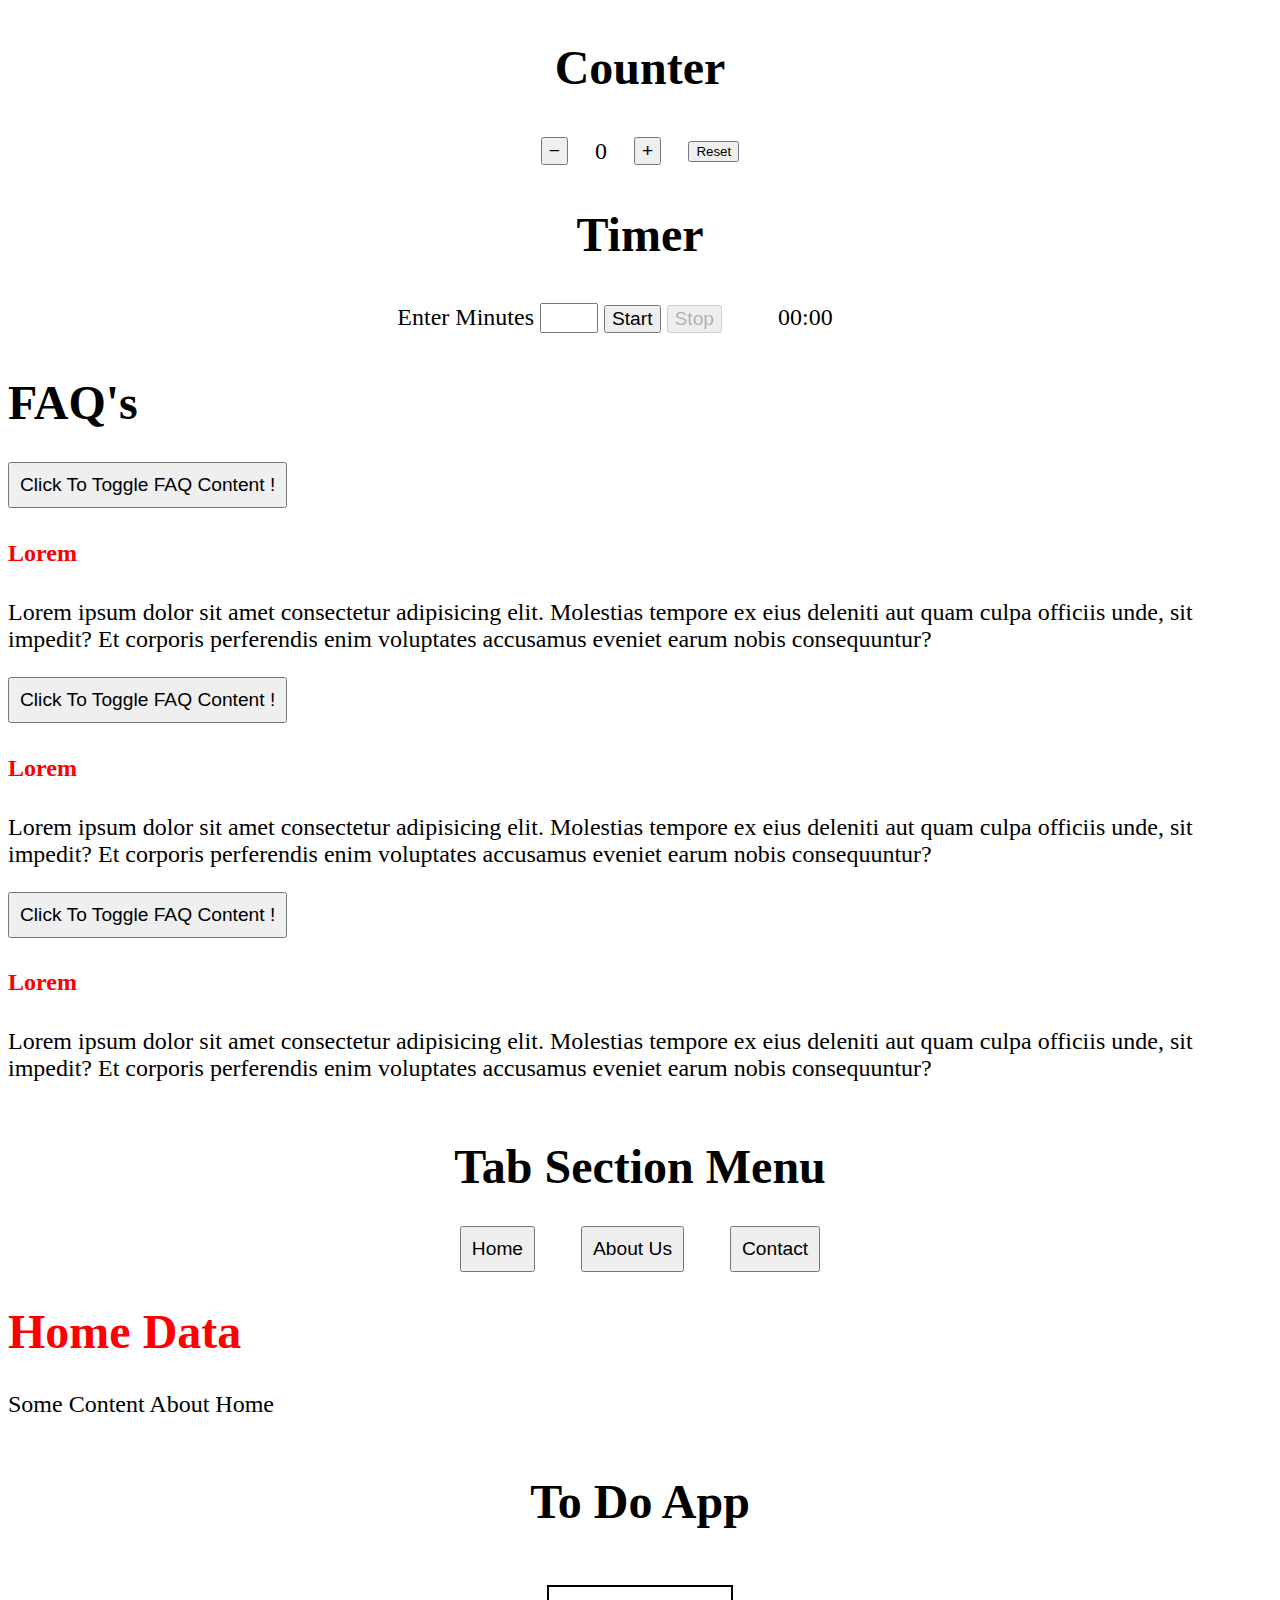
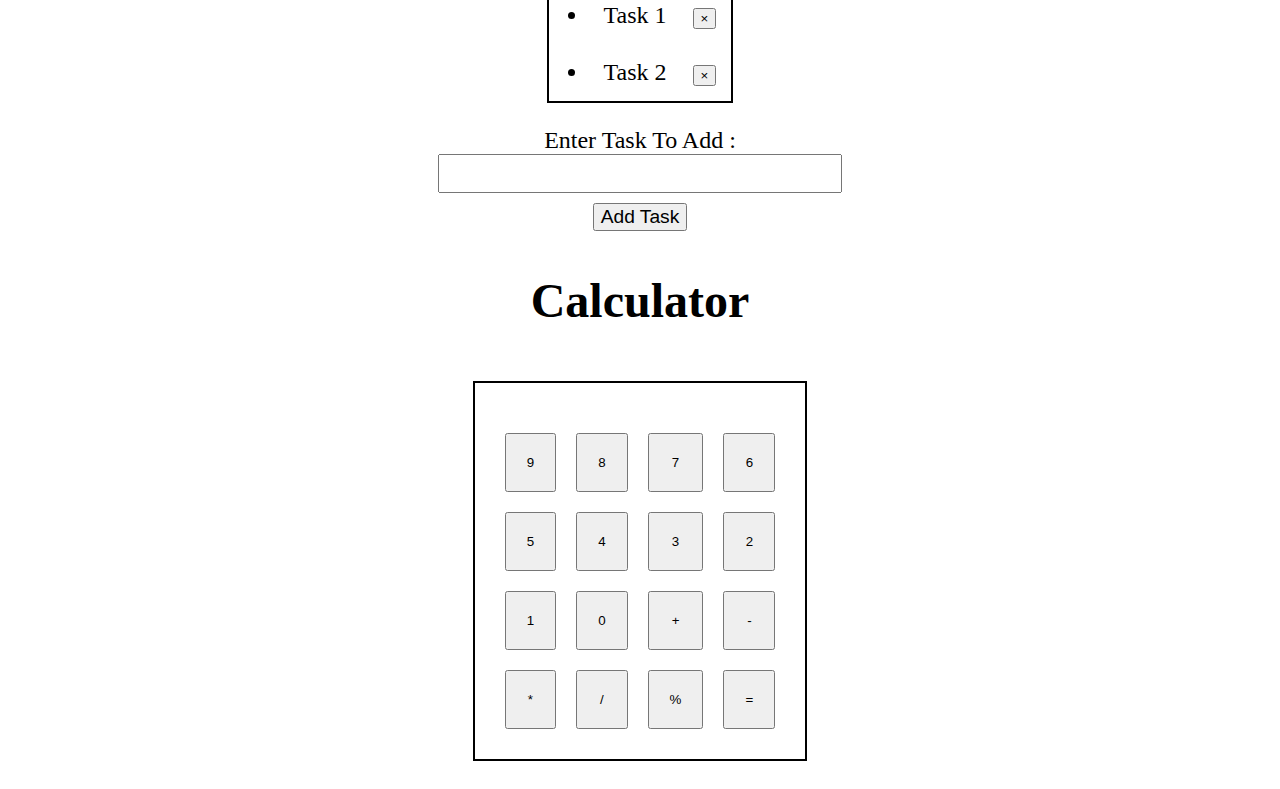
==== index.html @ e6042839 "first commit" ====
<!DOCTYPE html>
<html lang="en">

<head>
    <meta charset="UTF-8">
    <meta http-equiv="X-UA-Compatible" content="IE=edge">
    <meta name="viewport" content="width=device-width, initial-scale=1.0">
    <title>JS Practice</title>
    <link rel="stylesheet" href="./styles/myStyle.css">
</head>

<body>

    <section class="container">
        <h1>Counter</h1>
        <div class="counter__Content">
            <button id="decreaseCounter" class="btn counterBtn"> &minus; </button>
            <span id="counterValue" class="counter ">0</span>
            <button id="increaseCounter" class="btn counterBtn"> &plus; </button>
            <button class="reset">Reset</button>
        </div>
    </section>

    <section class="container">
        <h1>Timer</h1>
        <div class="timer__Content">
            Enter Minutes <input type="number" name="userTime" id="userTime" min="0">
            <button class="btn timerBtn">Start</button>
            <button class="btn stopTimerBtn" disabled>Stop</button>
            <span id="time">00:00</span>
        </div>
    </section>

    <section class="container faqContainer">
        <h1>FAQ's</h1>
        <span class="faq">
            <button class="faq__toggle">Click To Toggle FAQ Content !</button>
            <div class="faqContent">
                <h4 class="subHead">Lorem</h4>
                <p>Lorem ipsum dolor sit amet consectetur adipisicing elit. Molestias tempore ex eius deleniti aut quam
                    culpa officiis unde, sit impedit? Et corporis perferendis enim voluptates accusamus eveniet earum
                    nobis consequuntur?</p>
            </div>
        </span>
        <span class="faq">
            <button class="faq__toggle">Click To Toggle FAQ Content !</button>
            <div class="faqContent">
                <h4 class="subHead">Lorem</h4>
                <p>Lorem ipsum dolor sit amet consectetur adipisicing elit. Molestias tempore ex eius deleniti aut quam
                    culpa officiis unde, sit impedit? Et corporis perferendis enim voluptates accusamus eveniet earum
                    nobis consequuntur?</p>
            </div>
        </span>
        <span class="faq">
            <button class="faq__toggle">Click To Toggle FAQ Content !</button>
            <div class="faqContent">
                <h4 class="subHead">Lorem</h4>
                <p>Lorem ipsum dolor sit amet consectetur adipisicing elit. Molestias tempore ex eius deleniti aut quam
                    culpa officiis unde, sit impedit? Et corporis perferendis enim voluptates accusamus eveniet earum
                    nobis consequuntur?</p>
            </div>
        </span>
    </section>
    <section class="container tabSection">
        <h1>Tab Section Menu</h1>
        <nav class="navbar">
            <button class="navBtn" id="navHome">Home</button>
            <button class="navBtn" id="navAbout">About Us</button>
            <button class="navBtn" id="navContact">Contact</button>
        </nav>
        <div class="navBox">
            <div class="navBox__Content navHome active">
                <p>
                <h1 class="subHead">Home Data</h1>
                Some Content About Home
                </p>
            </div>
            <div class="navBox__Content navAbout">
                <p>
                <h1 class="subHead">About Data</h1>
                Some Content About Our Company
                </p>
            </div>
            <div class="navBox__Content navContact">
                <p>
                <h1 class="subHead">Contact Data</h1>
                Some content about Contacting our Company
                </p>
            </div>
        </div>
    </section>
    <section class="container toDo">
        <h1>To Do App</h1>
        <ul class="toDo__Box" id="toDo__Box">
            <li class="toDo__Box__Content">
                <span>Task 1</span>
                <button class="removeTaskBtn" type="button"> &times; </button>
            </li>
            <li class="toDo__Box__Content">
                <span> Task 2</span>
                <button class="removeTaskBtn" type="button"> &times; </button>
            </li>
        </ul>
        Enter Task To Add :<input type="text" name="task" id="addTask">
        <button class="btn addTaskBtn">Add Task</button>
    </section>
    <section class="container calculator">
        <h1>Calculator</h1>
        <div class="calculatorBox">
            <span id="outputValue" class="outputValue">
                </span>

            <div class="buttonBox" id="buttonBox">

            </div>
        </div>
    </section>


    </div>


    <script src="./scripts/jQuery.min.js"></script>
    <script src="./scripts/myScript.js"></script>

</body>

</html>
---- styles/myStyle.css ----
body{
    box-sizing: border-box;
}
.container{
    font-size: 1.5rem;
    display: flex;
    flex-direction: column;
    align-items: center;
}

.counter__Content{
    width: 20%;
    display: flex;
    align-items: center;
    justify-content: space-evenly;
}

#time{
    font-size: 1.5rem;
    margin: 20px 50px;
}
#userTime{
    font-size: 1.3rem;
    width: 50px;
    text-align: center;
}
.faqContainer{
    align-items: flex-start;
}
.faq{
    display: flex;
    align-items: flex-start;
    flex-direction: column;
}

.faq__toggle{
    font-size: 1.2rem;
    padding: 10px;
}
.subHead{
    color: #ff0000;
}
/* Tabs Section */
.navBtn{
    margin: 0 20px;
    padding: 10px;
    font-size: 1.2rem;
}
.navBtn:active{
    border-color: #ff0000;
}
.navBox{
    display: flex;
    align-self: flex-start;
}
.navBox__Content{
    display: none;
}
.active{
    display: block;
}

/* To Do Section */

.toDo__Box{
    display: flex;
    flex-direction: column;
    border: 2px solid ;
}
.toDo__Box__Content{
    justify-content: space-between;
    padding: 15px;
}

.removeTaskBtn{
    margin-left: 20px;
}
#addTask{
    padding: 10px;
    width: 30%;
}
.btn{
    font-size: 1.2rem;
    margin: 10px 0;
}

/* Calculator */
.outputValue{
    padding: 10px 15px;
}
.calculatorBox{
    display: flex;
    flex-direction: column;
    margin: 20px 0;
    padding: 20px;
    border: 2px solid #000000;
}
.buttonBox{
    display: grid;
    grid-template-columns: auto auto auto auto;
}
.calcNumBtn{
    margin: 10px;
    padding: 20px;
}
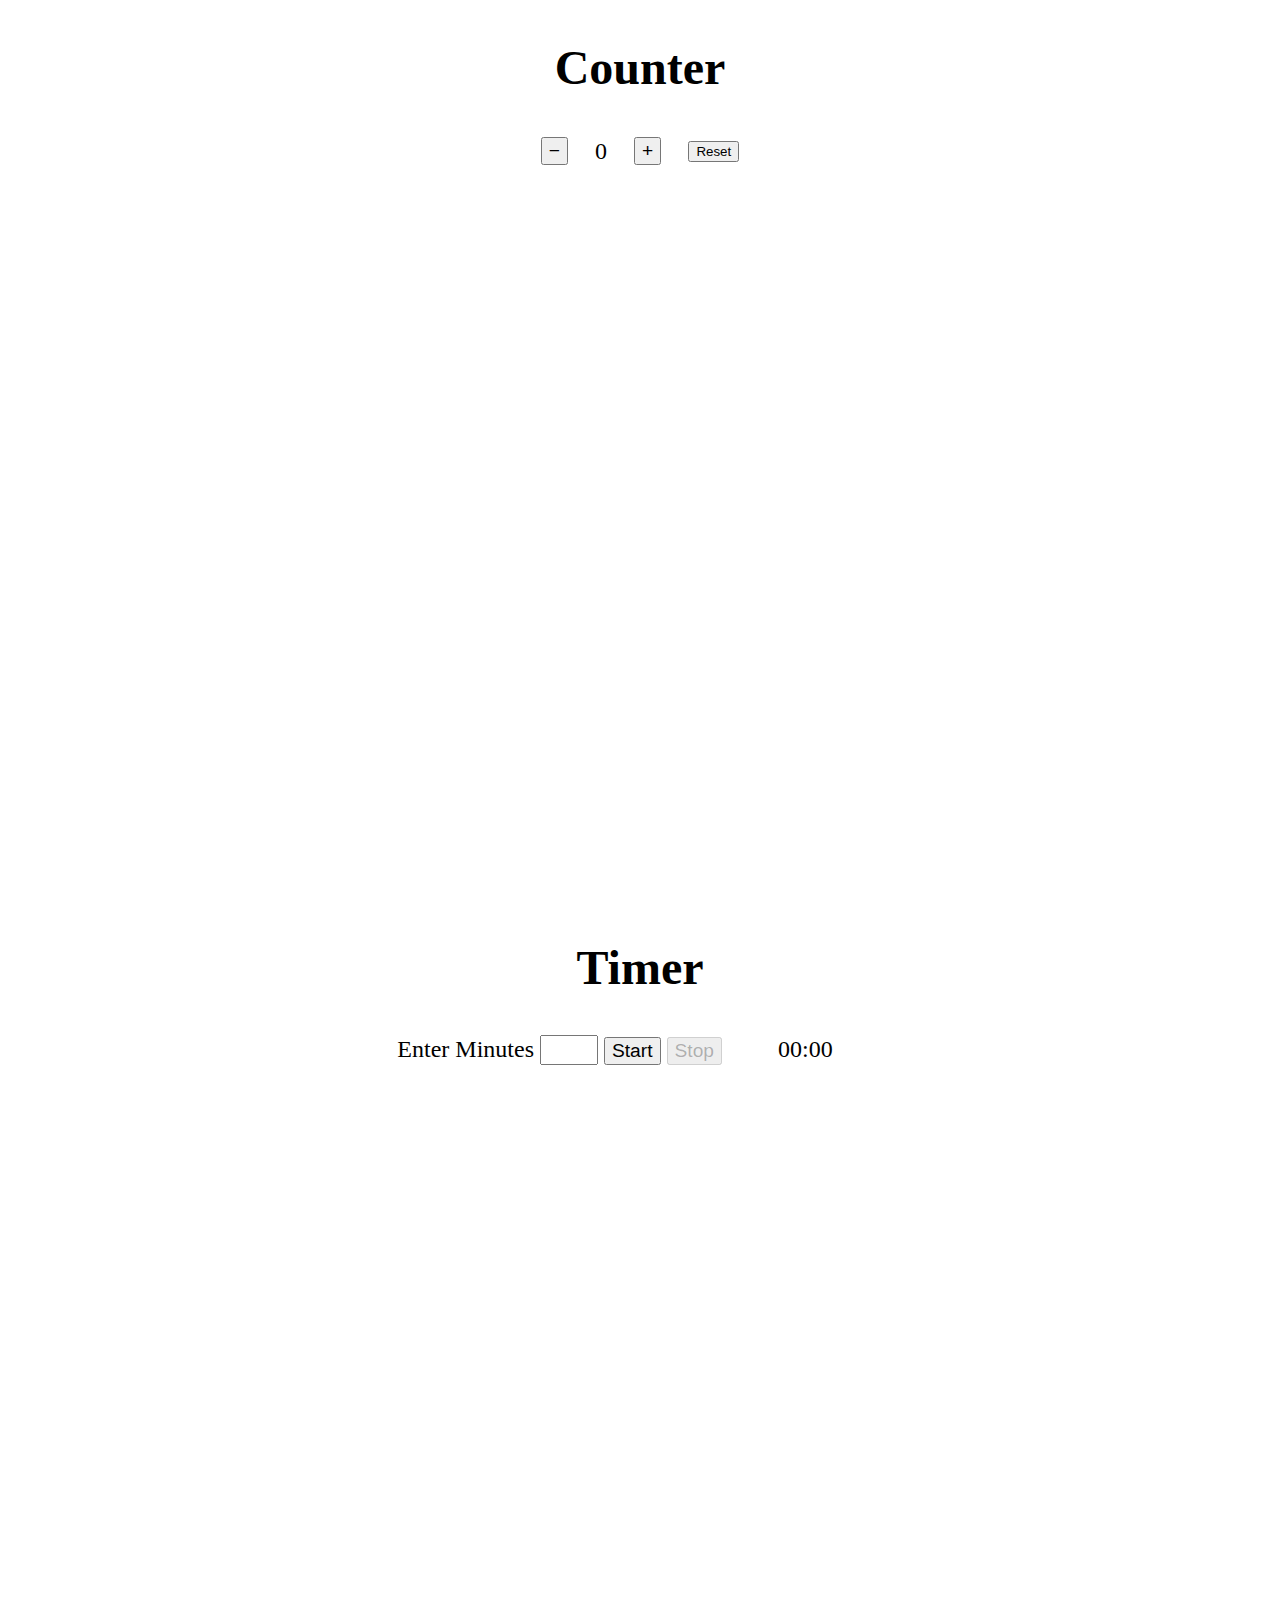
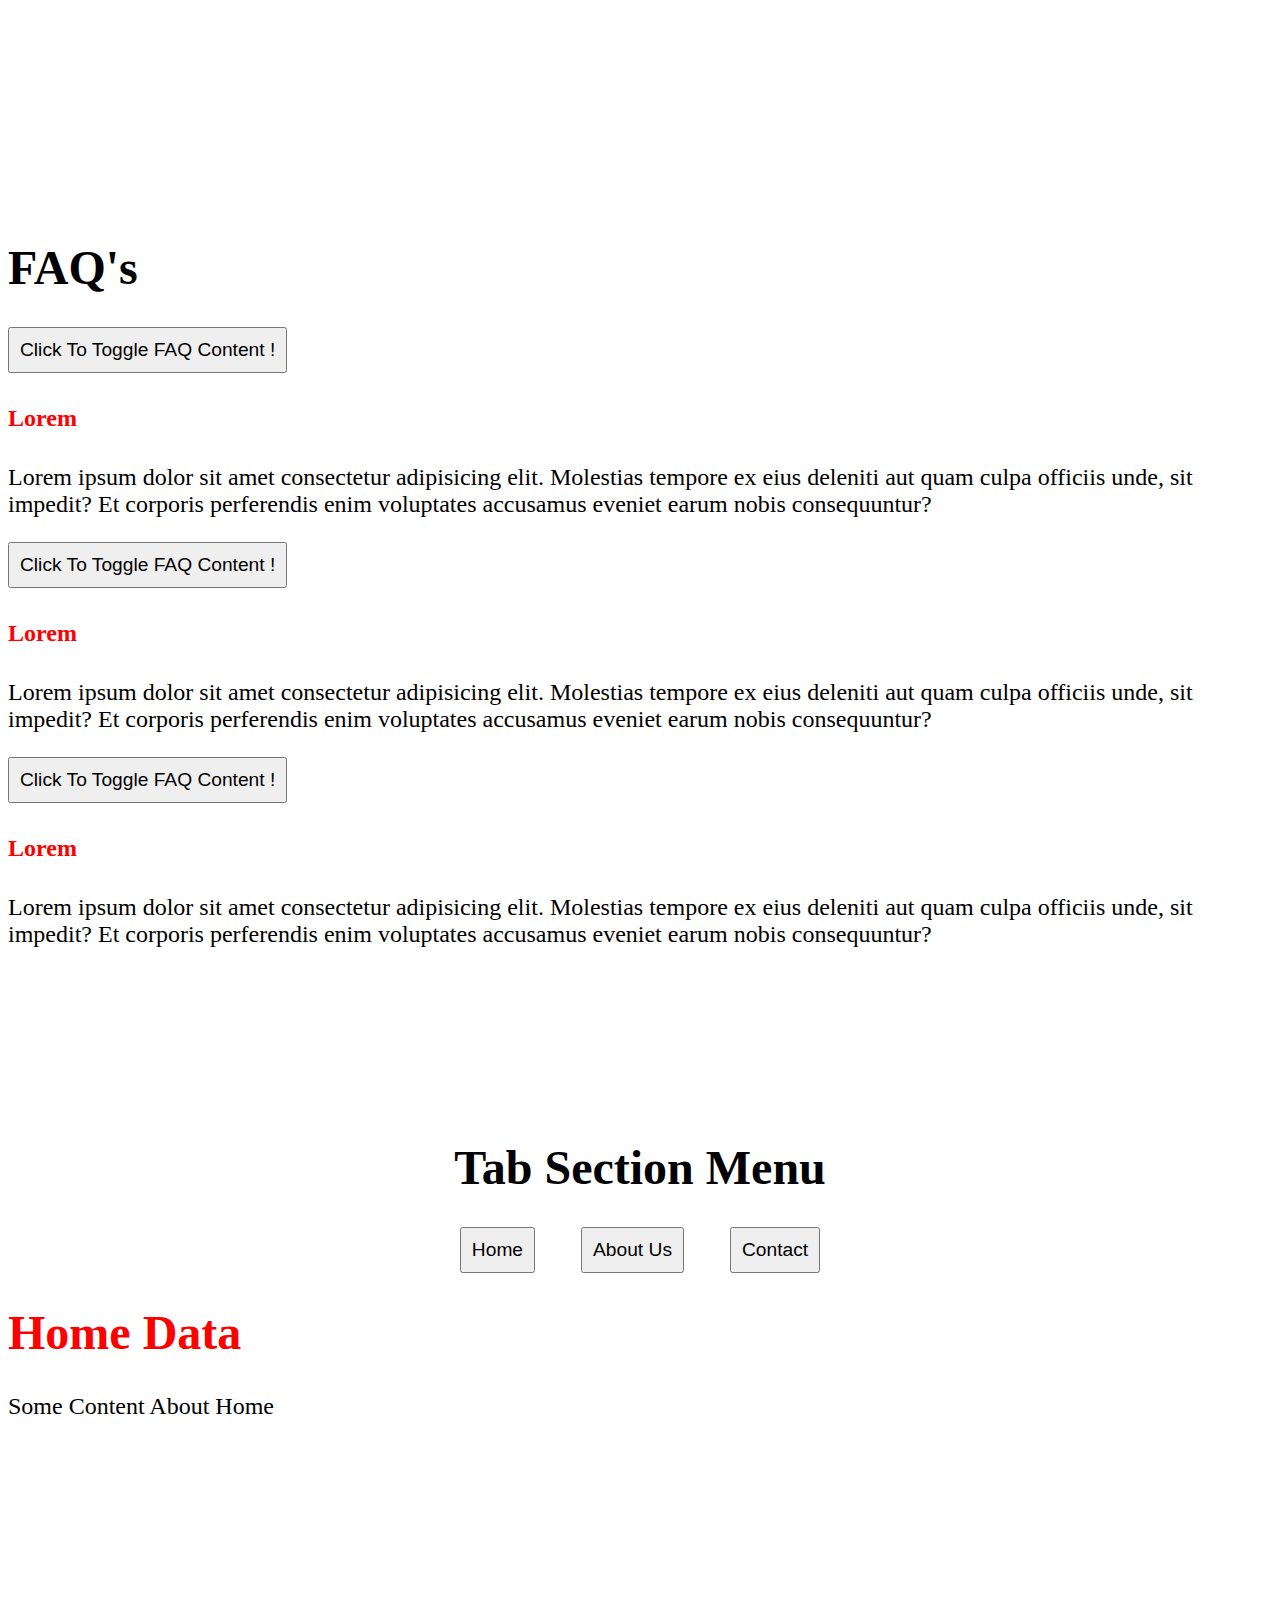
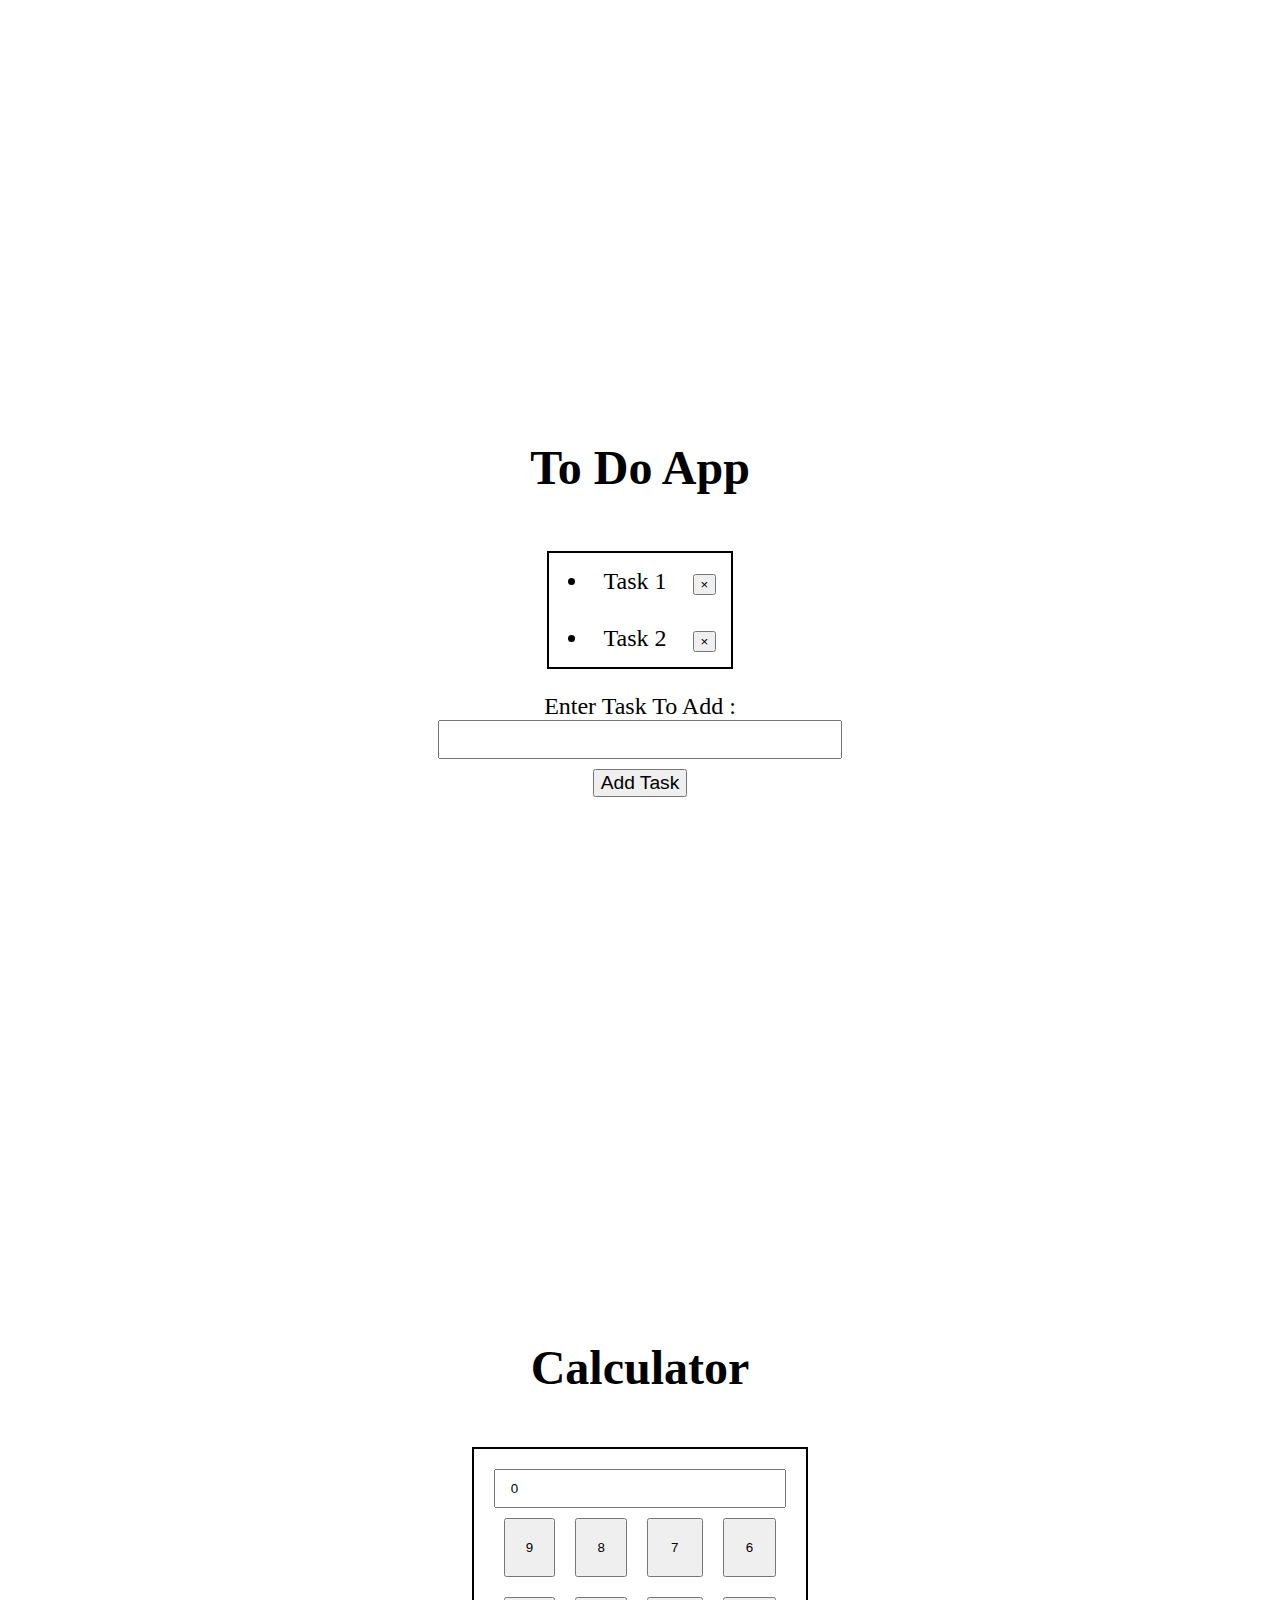
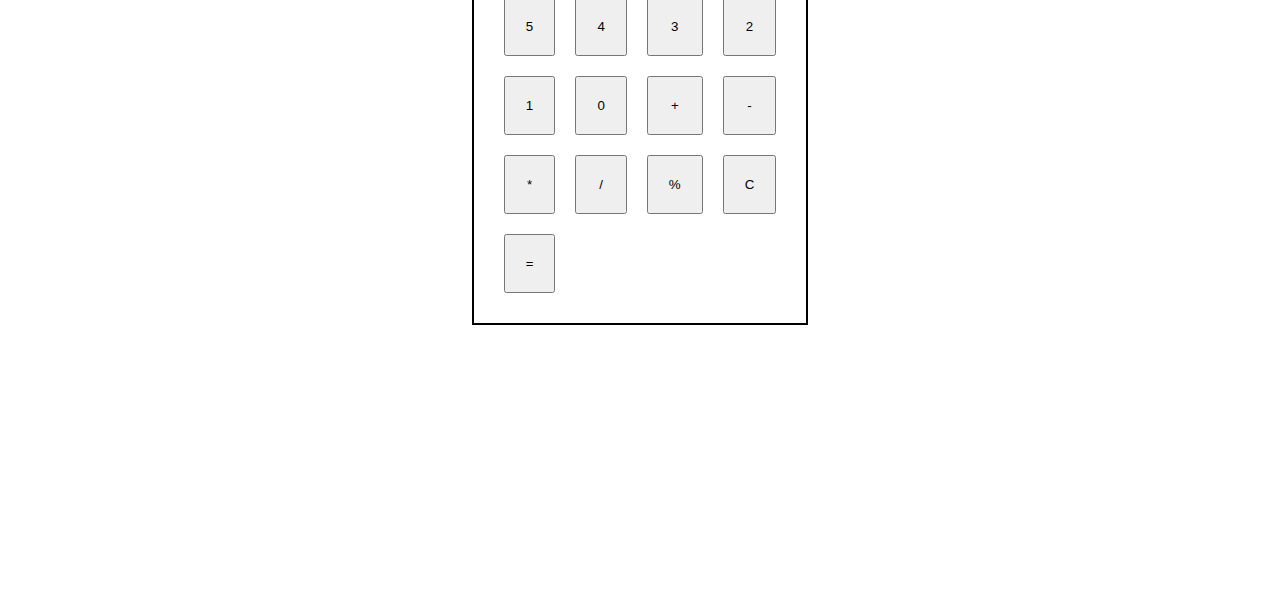
==== commit 0d226363: "addition button working" ====
--- a/index.html
+++ b/index.html
@@ -107,8 +107,7 @@
     <section class="container calculator">
         <h1>Calculator</h1>
         <div class="calculatorBox">
-            <span id="outputValue" class="outputValue">
-                </span>
+            <input type="text" name="outputValue" id="outputValue" class="outputValue">
 
             <div class="buttonBox" id="buttonBox">
 
--- a/styles/myStyle.css
+++ b/styles/myStyle.css
@@ -1,11 +1,13 @@
 body{
     box-sizing: border-box;
 }
+
 .container{
     font-size: 1.5rem;
     display: flex;
     flex-direction: column;
     align-items: center;
+    height: 100vh;
 }
 
 .counter__Content{
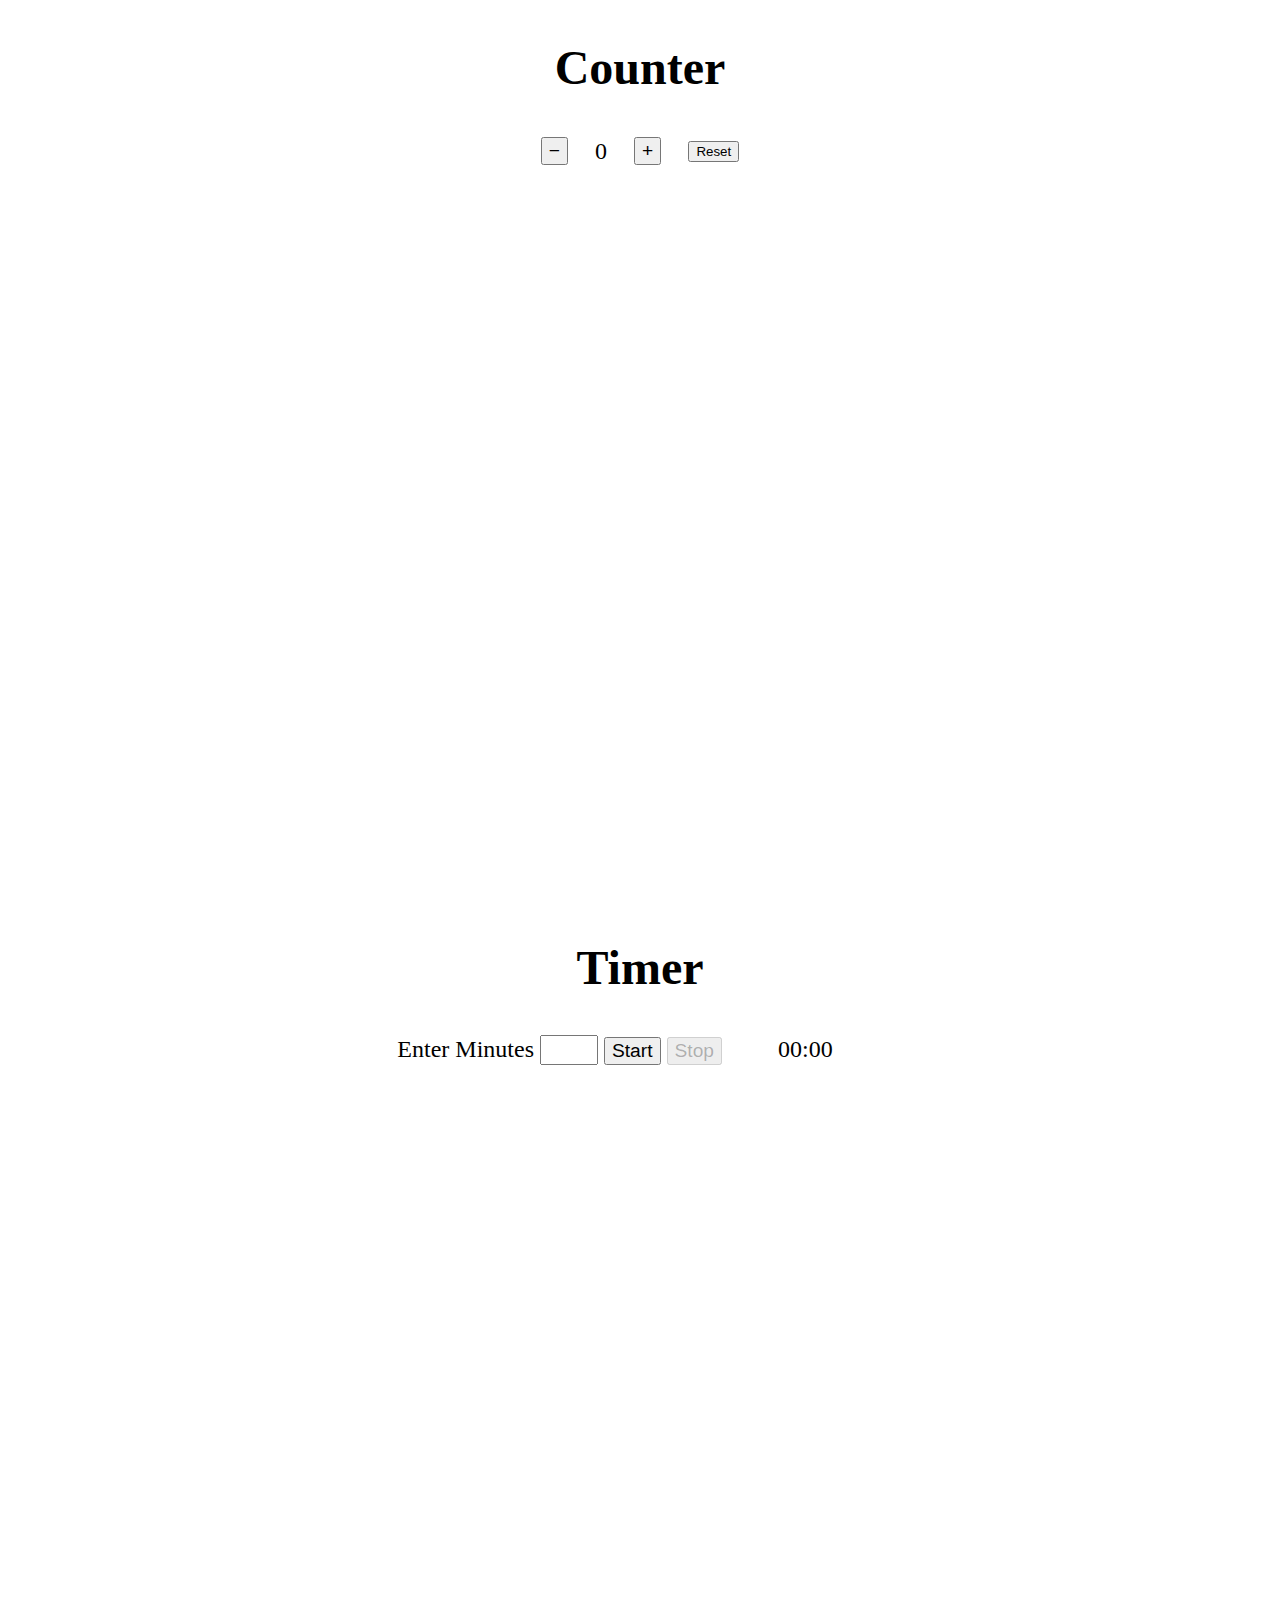
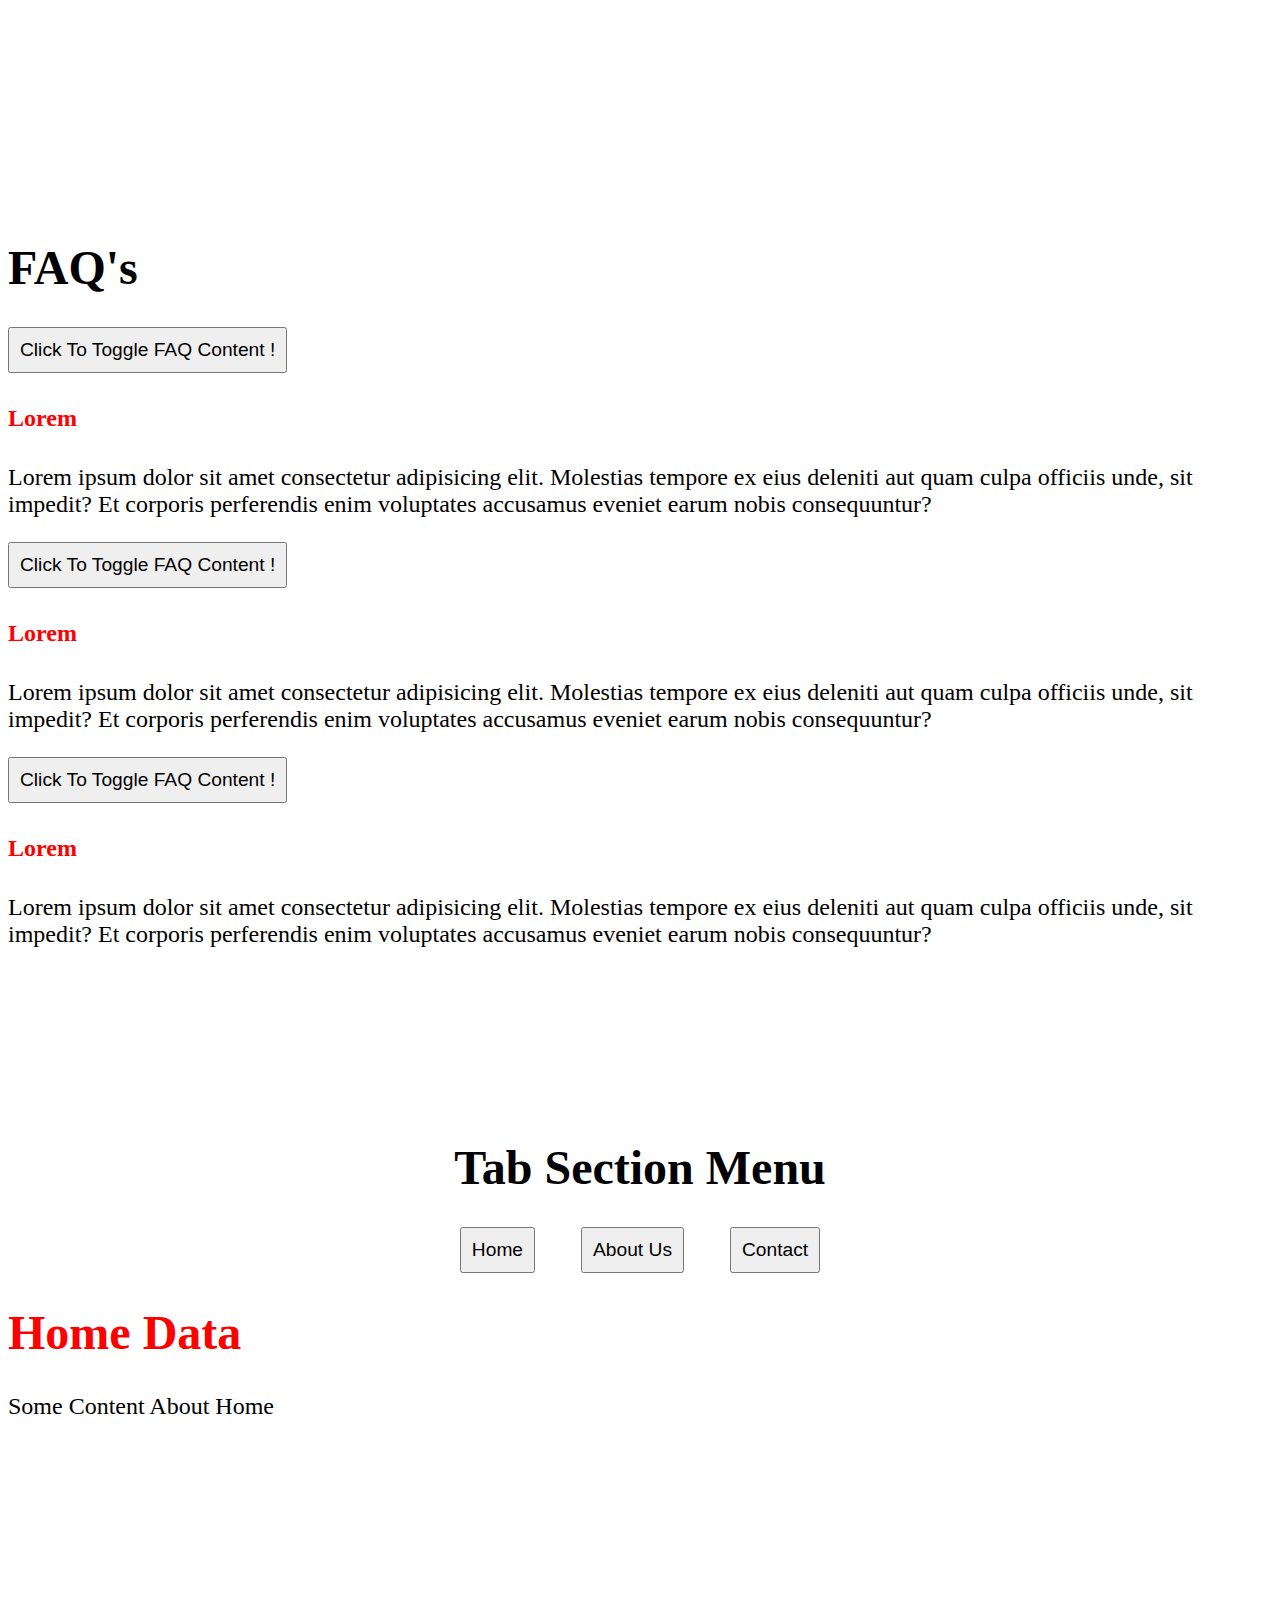
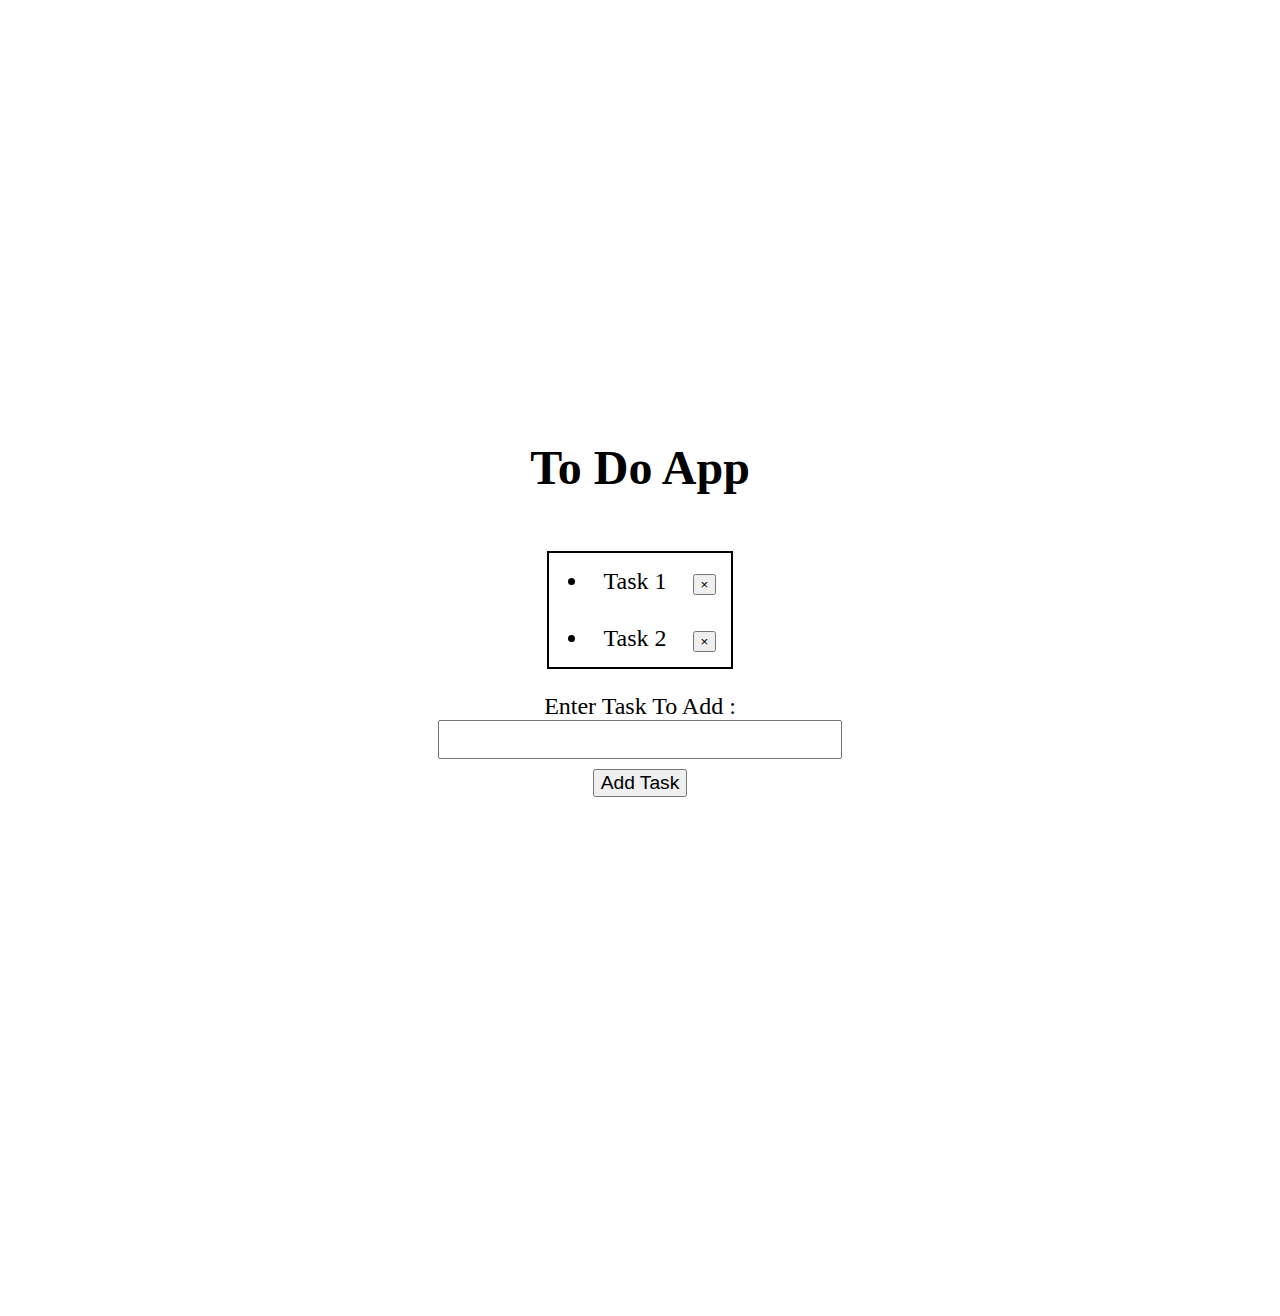
==== commit 78884211: "new calci page added with working functions" ====
--- a/index.html
+++ b/index.html
@@ -104,19 +104,8 @@
         Enter Task To Add :<input type="text" name="task" id="addTask">
         <button class="btn addTaskBtn">Add Task</button>
     </section>
-    <section class="container calculator">
-        <h1>Calculator</h1>
-        <div class="calculatorBox">
-            <input type="text" name="outputValue" id="outputValue" class="outputValue">
 
-            <div class="buttonBox" id="buttonBox">
-
-            </div>
-        </div>
-    </section>
-
-
-    </div>
+</div>
 
 
     <script src="./scripts/jQuery.min.js"></script>
--- a/styles/myStyle.css
+++ b/styles/myStyle.css
@@ -85,23 +85,3 @@
     font-size: 1.2rem;
     margin: 10px 0;
 }
-
-/* Calculator */
-.outputValue{
-    padding: 10px 15px;
-}
-.calculatorBox{
-    display: flex;
-    flex-direction: column;
-    margin: 20px 0;
-    padding: 20px;
-    border: 2px solid #000000;
-}
-.buttonBox{
-    display: grid;
-    grid-template-columns: auto auto auto auto;
-}
-.calcNumBtn{
-    margin: 10px;
-    padding: 20px;
-}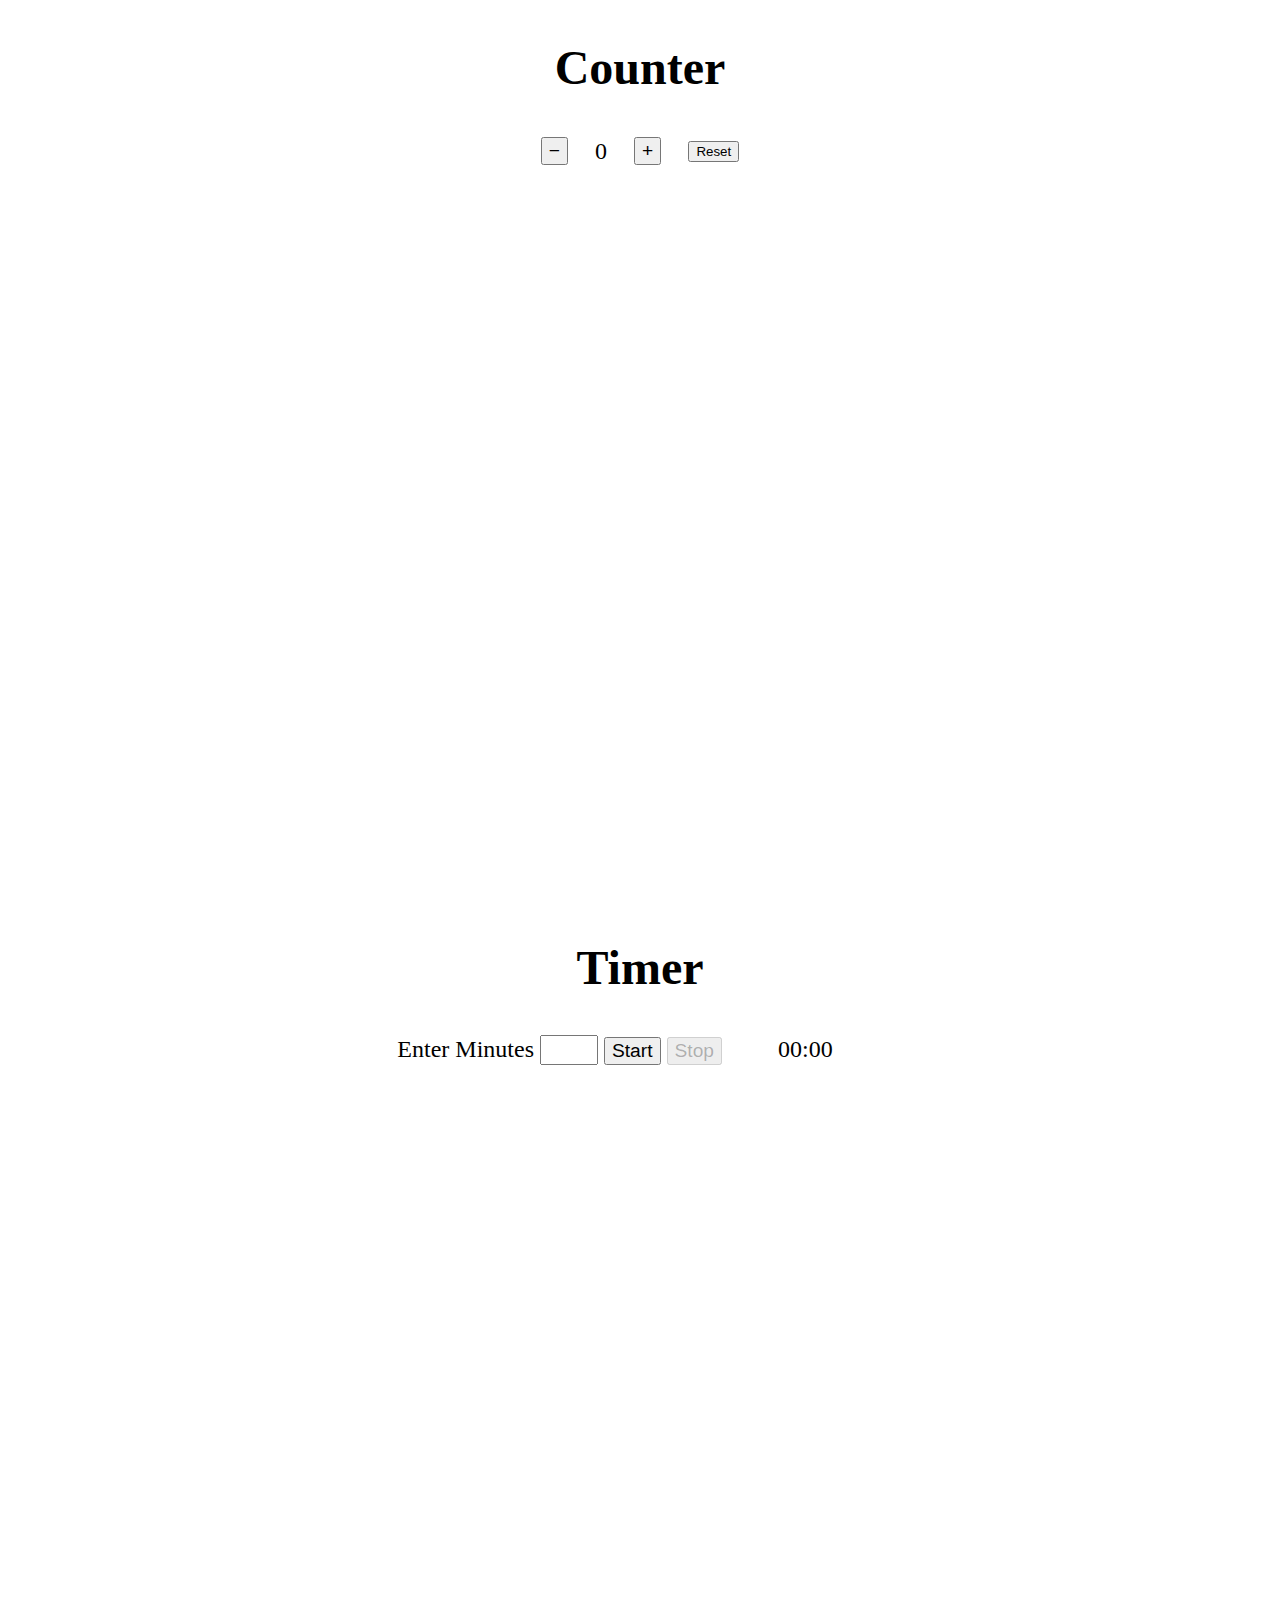
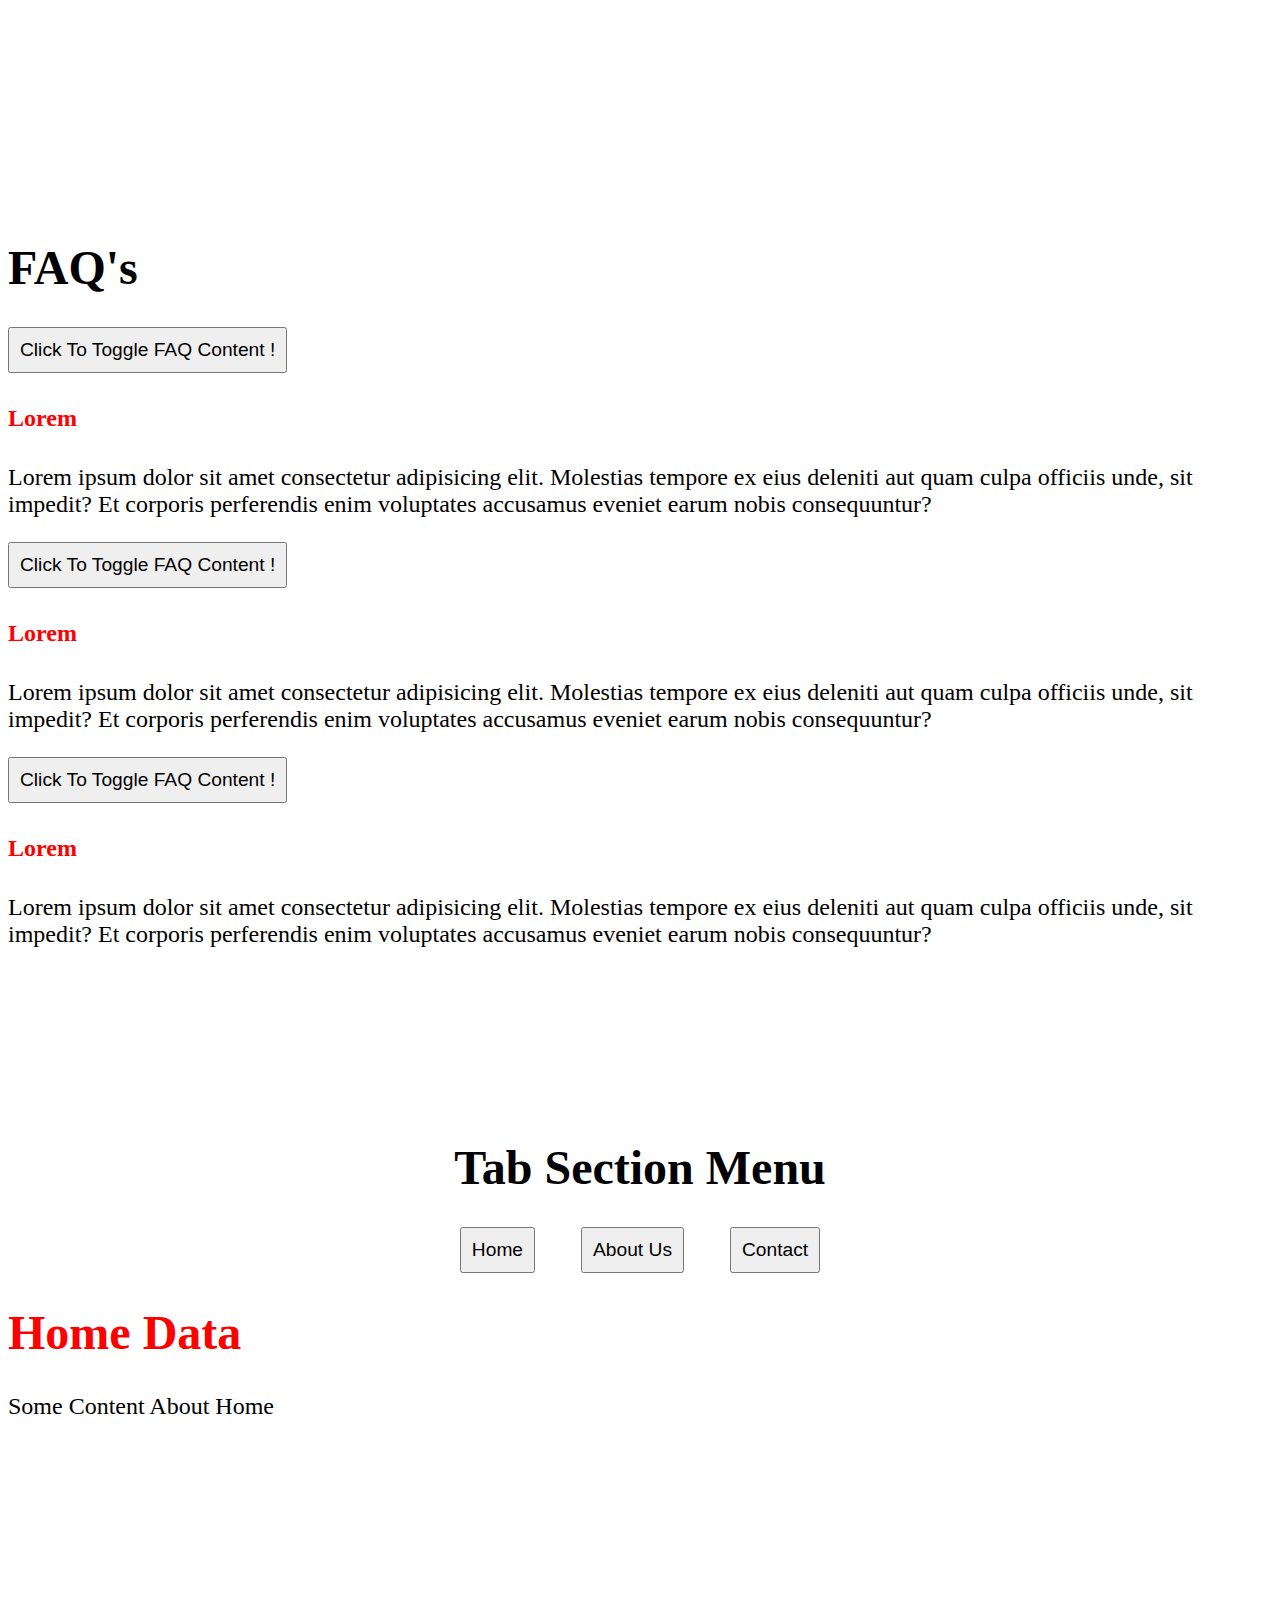
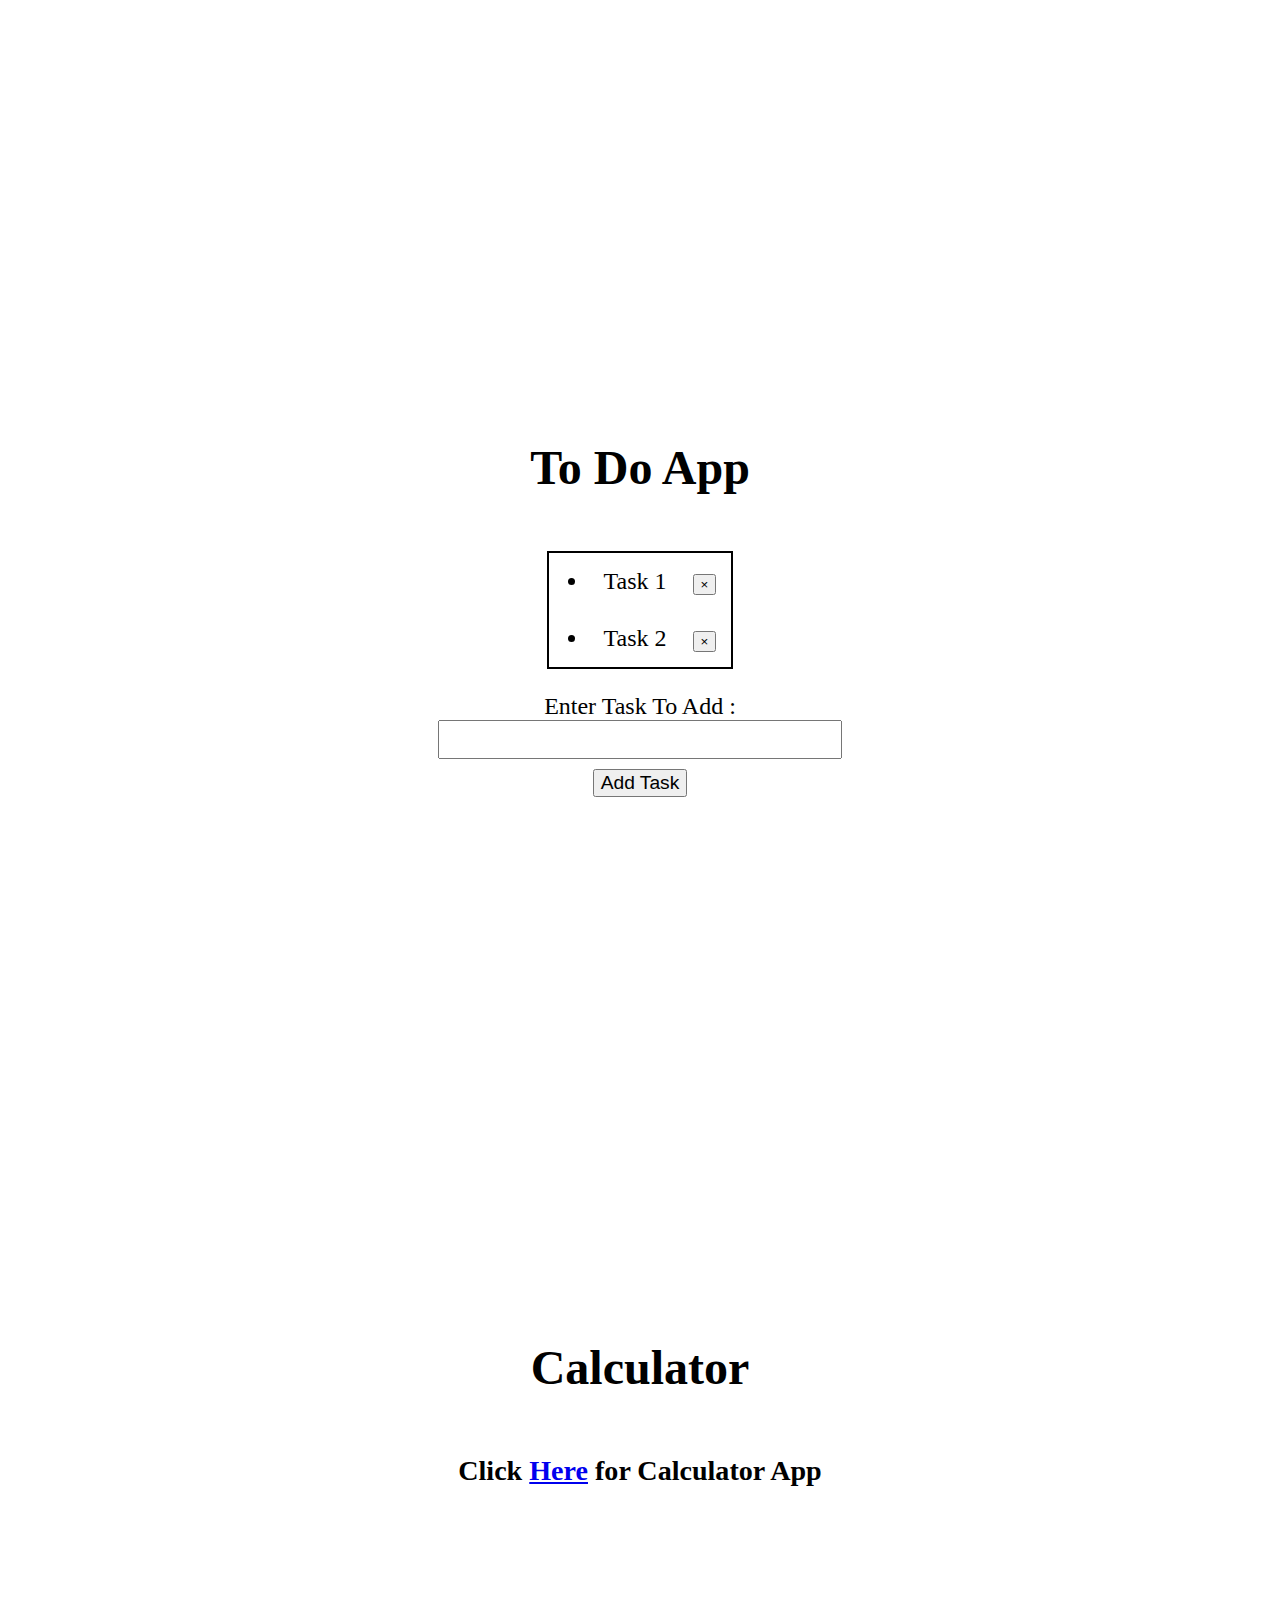
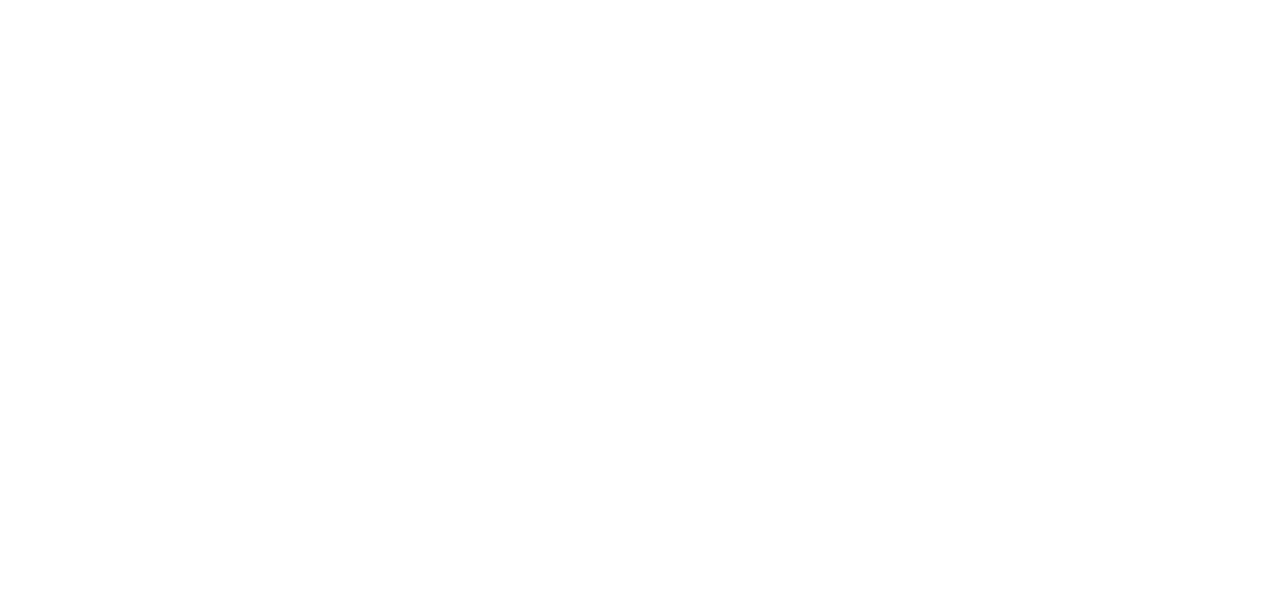
==== commit 4c1d03f9: "link for calci added in index file" ====
--- a/index.html
+++ b/index.html
@@ -104,6 +104,10 @@
         Enter Task To Add :<input type="text" name="task" id="addTask">
         <button class="btn addTaskBtn">Add Task</button>
     </section>
+    <section class="container">
+        <h1>Calculator</h1>
+        <h3>Click <span><a href="calculator.html">Here</a> for Calculator App</span></h3>
+    </section>
 
 </div>
 
